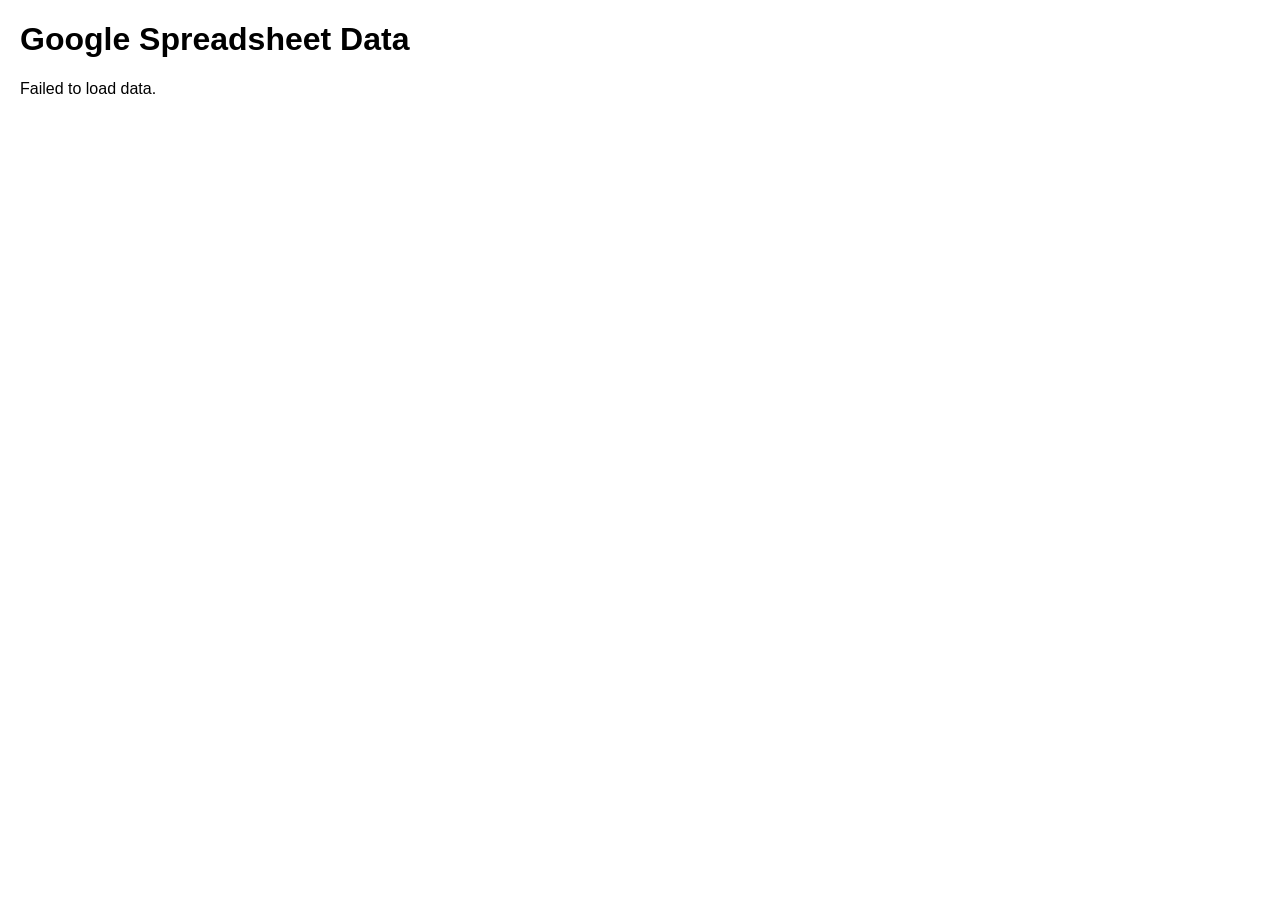
==== index.html @ 1ffa8aad "fetch data from particular sheet and display as table" ====
<!DOCTYPE html>
<html lang="en">
<head>
    <meta charset="UTF-8">
    <meta name="viewport" content="width=device-width, initial-scale=1.0">
    <title>Google Spreadsheet Data</title>
    <style>
        body {
            font-family: Arial, sans-serif;
            margin: 20px;
        }
        table {
            width: 100%;
            border-collapse: collapse;
            margin-top: 20px;
        }
        th, td {
            border: 1px solid #ddd;
            padding: 8px;
            text-align: left;
        }
        th {
            background-color: #f4f4f4;
        }
    </style>
</head>
<body>
    <h1>Google Spreadsheet Data</h1>
    <div id="data-container">Loading...</div>
    <script src="script.js"></script>
</body>
</html>
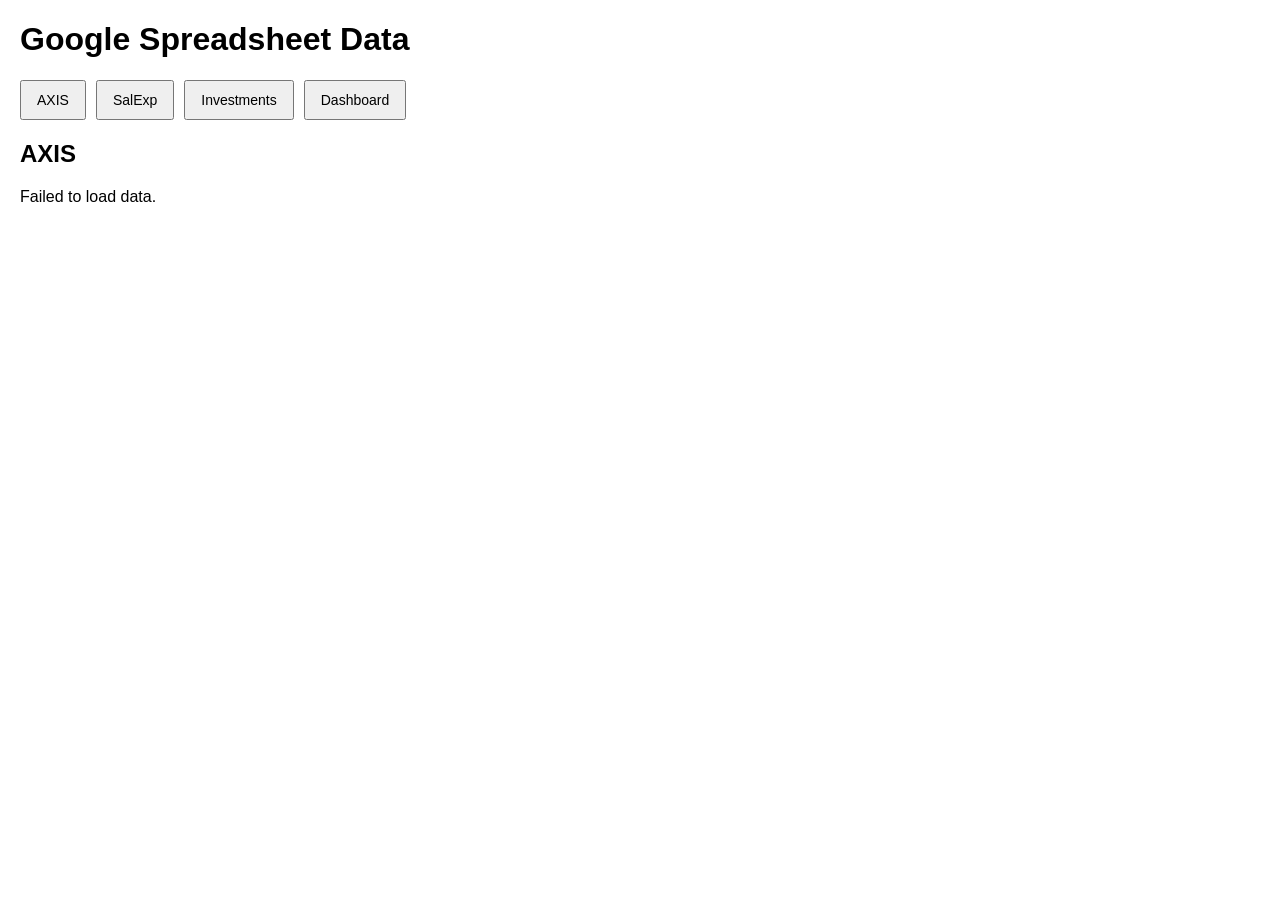
==== commit 3f07c9d0: "buttons related to each sheet and load data in table directly" ====
--- a/index.html
+++ b/index.html
@@ -22,11 +22,22 @@
         th {
             background-color: #f4f4f4;
         }
+        #buttons {
+            margin-bottom: 20px;
+        }
+        button {
+            margin-right: 10px;
+            padding: 10px 15px;
+            font-size: 14px;
+            cursor: pointer;
+        }
     </style>
 </head>
 <body>
     <h1>Google Spreadsheet Data</h1>
-    <div id="data-container">Loading...</div>
+    <div id="buttons"></div>
+    <div id="sheet-title"></div>
+    <div id="table-container">Loading...</div>
     <script src="script.js"></script>
 </body>
 </html>
